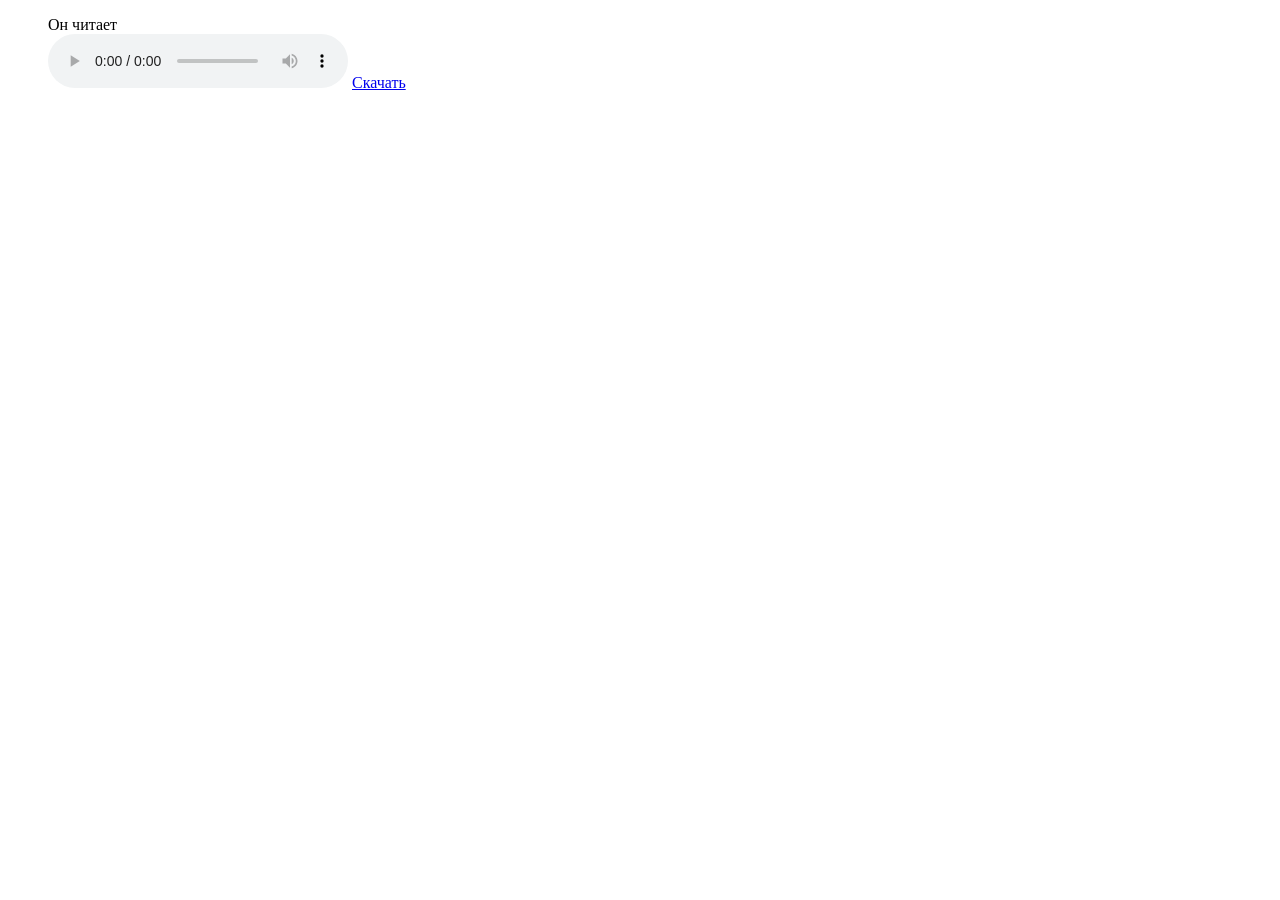
==== tsitajet/index.html @ bb48e9d1 "add test" ====
<!DOCTYPE html>
<html lang="en">
  <head>
    <meta charset="UTF-8" />
    <meta name="viewport" content="width=device-width, initial-scale=1.0" />
  </head>

  <body>
  <figure>
    <figcaption>Он читает</figcaption>
    <audio controls src="/tsitajet.mp3"></audio>
    <a href="/shared-assets/audio/t-rex-roar.mp3">Скачать</a>
  </figure>
  </body>
</html>
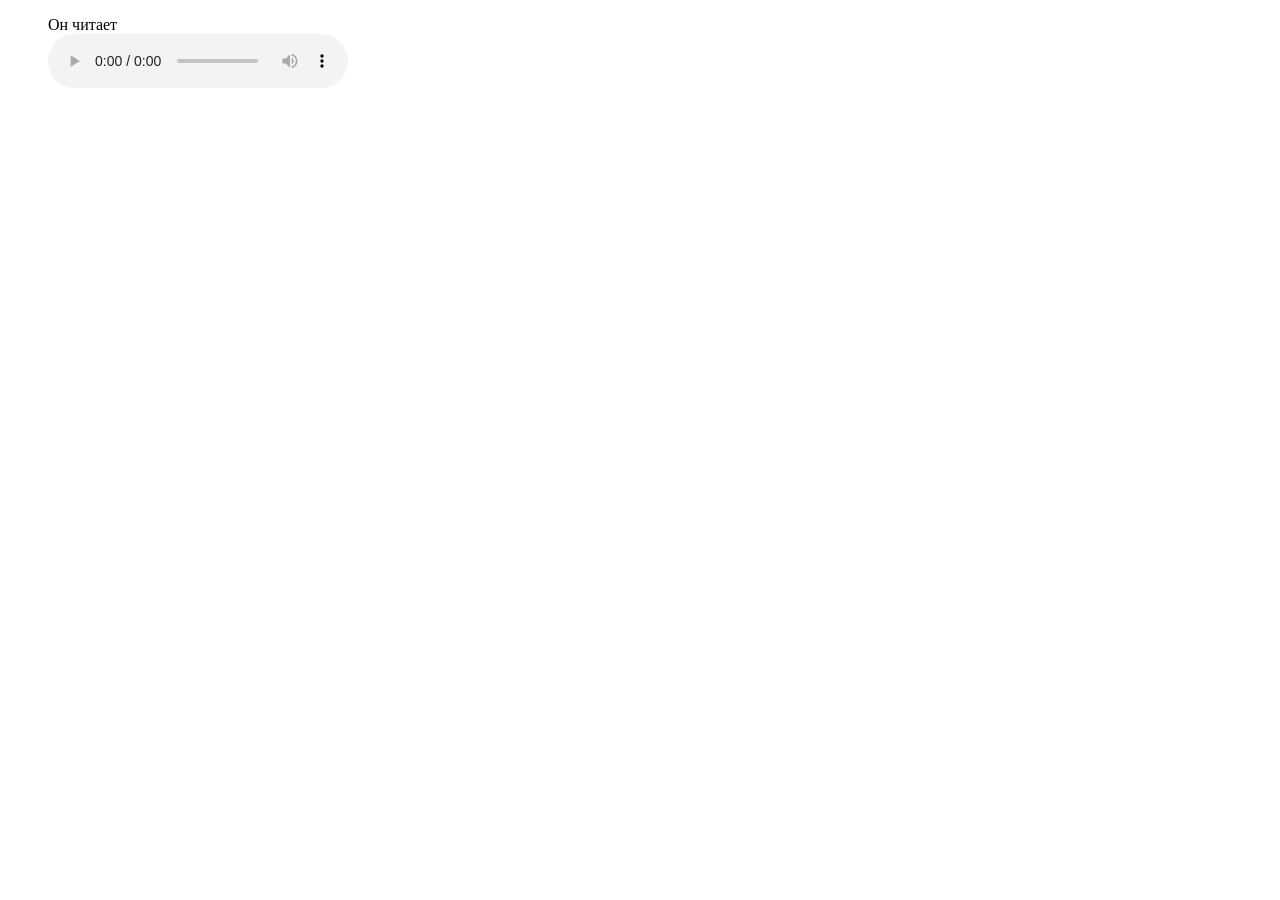
==== commit 4236eed6: "use assets" ====
--- a/tsitajet/index.html
+++ b/tsitajet/index.html
@@ -8,8 +8,7 @@
   <body>
   <figure>
     <figcaption>Он читает</figcaption>
-    <audio controls src="/tsitajet.mp3"></audio>
-    <a href="/shared-assets/audio/t-rex-roar.mp3">Скачать</a>
+    <audio controls src="assets/tsitajet.mp3"></audio>
   </figure>
   </body>
 </html>
